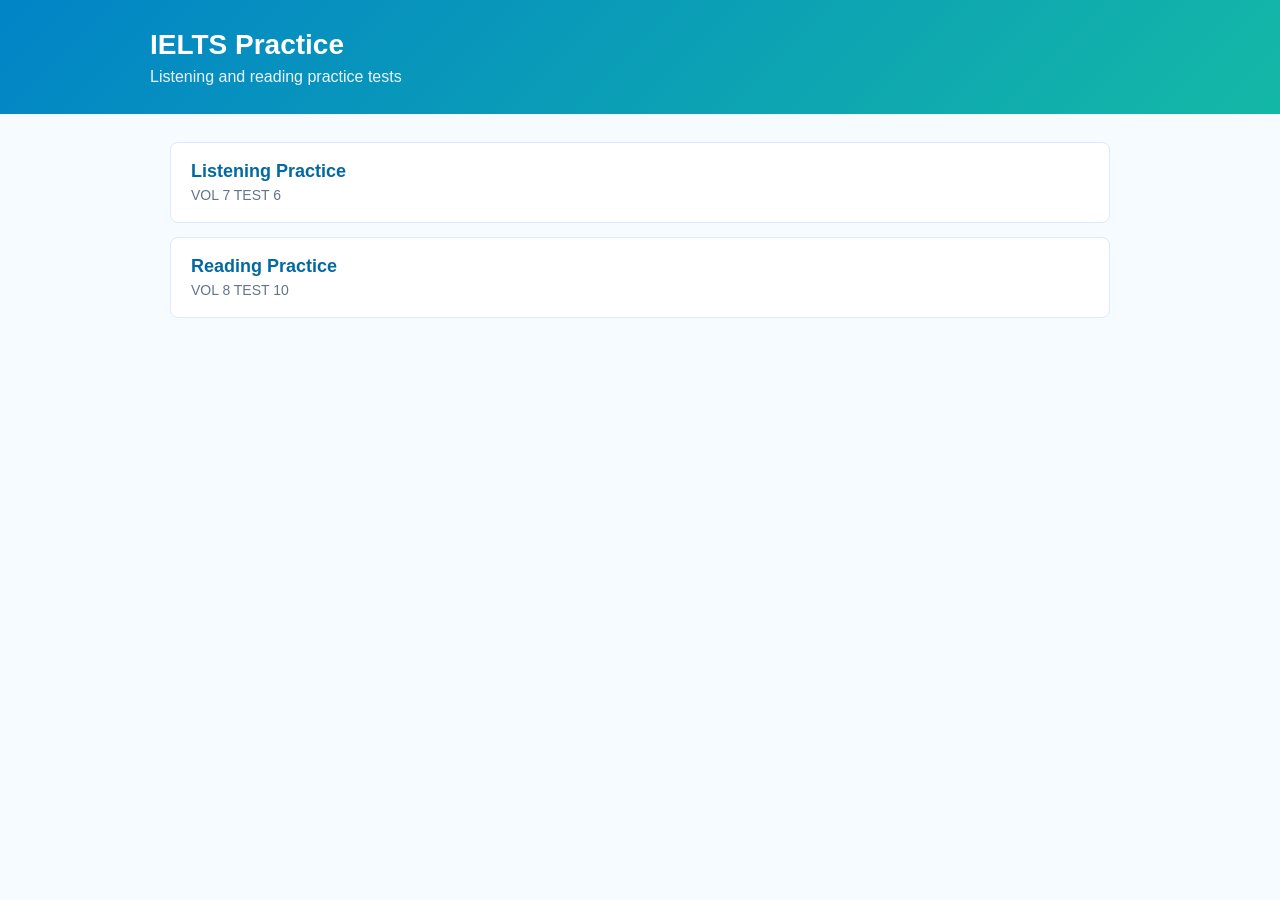
==== index.html @ 0a1b8d83 "initial commit" ====
<!DOCTYPE html>
<html lang="en">
<head>
  <meta charset="UTF-8" />
  <meta name="viewport" content="width=device-width, initial-scale=1.0" />
  <meta name="theme-color" content="#0284c7" />
  <link rel="manifest" href="manifest.webmanifest" />
  <link rel="icon" href="assets/icons/app-icon.svg" type="image/svg+xml" />
  <title>IELTS Practice</title>
  <style>
    :root {
      --bg: #f5fbff;
      --text: #1f2933;
      --muted: #64748b;
      --primary: #0284c7;
      --primary-dark: #0369a1;
      --accent: #14b8a6;
      --border: #dbeafe;
    }

    * { box-sizing: border-box; }

    body {
      margin: 0;
      min-height: 100vh;
      font-family: Arial, Helvetica, sans-serif;
      background: var(--bg);
      color: var(--text);
    }

    header {
      background: linear-gradient(135deg, var(--primary), var(--accent));
      color: white;
      padding: 28px 20px;
    }

    .inner {
      width: min(100%, 980px);
      margin: 0 auto;
    }

    h1 {
      margin: 0;
      font-size: 28px;
      line-height: 1.2;
    }

    .subtitle {
      margin-top: 6px;
      opacity: 0.92;
    }

    main {
      width: min(100%, 980px);
      margin: 28px auto;
      padding: 0 20px;
    }

    .test-list {
      display: grid;
      gap: 14px;
    }

    .test-link {
      display: block;
      padding: 18px 20px;
      color: inherit;
      text-decoration: none;
      background: white;
      border: 1px solid var(--border);
      border-radius: 8px;
    }

    .test-link:hover {
      border-color: var(--primary);
      box-shadow: 0 10px 24px rgba(2, 132, 199, 0.12);
    }

    .test-link strong {
      display: block;
      margin-bottom: 4px;
      color: var(--primary-dark);
      font-size: 18px;
    }

    .test-link span {
      color: var(--muted);
      font-size: 14px;
    }
  </style>
</head>
<body>
  <header>
    <div class="inner">
      <h1>IELTS Practice</h1>
      <div class="subtitle">Listening and reading practice tests</div>
    </div>
  </header>

  <main>
    <div class="test-list">
      <a class="test-link" href="app/listening_test.html">
        <strong>Listening Practice</strong>
        <span>VOL 7 TEST 6</span>
      </a>
      <a class="test-link" href="app/reading_test.html">
        <strong>Reading Practice</strong>
        <span>VOL 8 TEST 10</span>
      </a>
    </div>
  </main>

  <script>
    if ("serviceWorker" in navigator) {
      window.addEventListener("load", () => {
        navigator.serviceWorker.register("service-worker.js");
      });
    }
  </script>
</body>
</html>
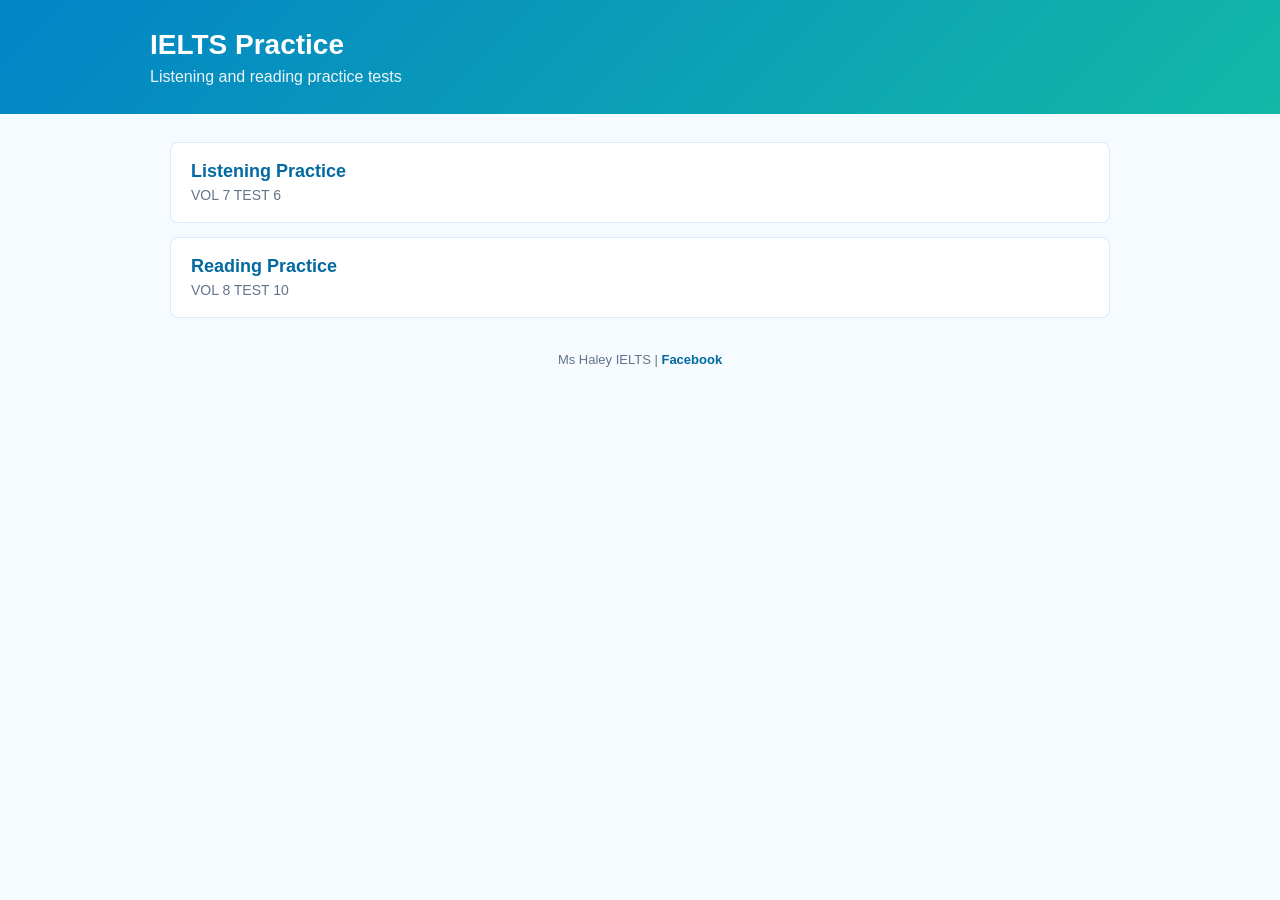
==== commit 4cecf99c: "Add site footer and brand script to enhance page branding and layout" ====
--- a/index.html
+++ b/index.html
@@ -3,6 +3,7 @@
 <head>
   <meta charset="UTF-8" />
   <meta name="viewport" content="width=device-width, initial-scale=1.0" />
+  <meta name="description" content="IELTS listening and reading practice tests." />
   <meta name="theme-color" content="#0284c7" />
   <link rel="manifest" href="manifest.webmanifest" />
   <link rel="icon" href="assets/icons/app-icon.svg" type="image/svg+xml" />
@@ -87,6 +88,25 @@
       color: var(--muted);
       font-size: 14px;
     }
+
+    .site-footer {
+      width: min(100%, 980px);
+      margin: 34px auto;
+      padding: 0 20px;
+      color: var(--muted);
+      font-size: 13px;
+      text-align: center;
+    }
+
+    .site-footer a {
+      color: var(--primary-dark);
+      font-weight: 700;
+      text-decoration: none;
+    }
+
+    .site-footer a:hover {
+      text-decoration: underline;
+    }
   </style>
 </head>
 <body>
@@ -110,6 +130,10 @@
     </div>
   </main>
 
+  <footer class="site-footer" data-brand-footer></footer>
+
+  <script src="scripts/brand.js"></script>
+
   <script>
     if ("serviceWorker" in navigator) {
       window.addEventListener("load", () => {
